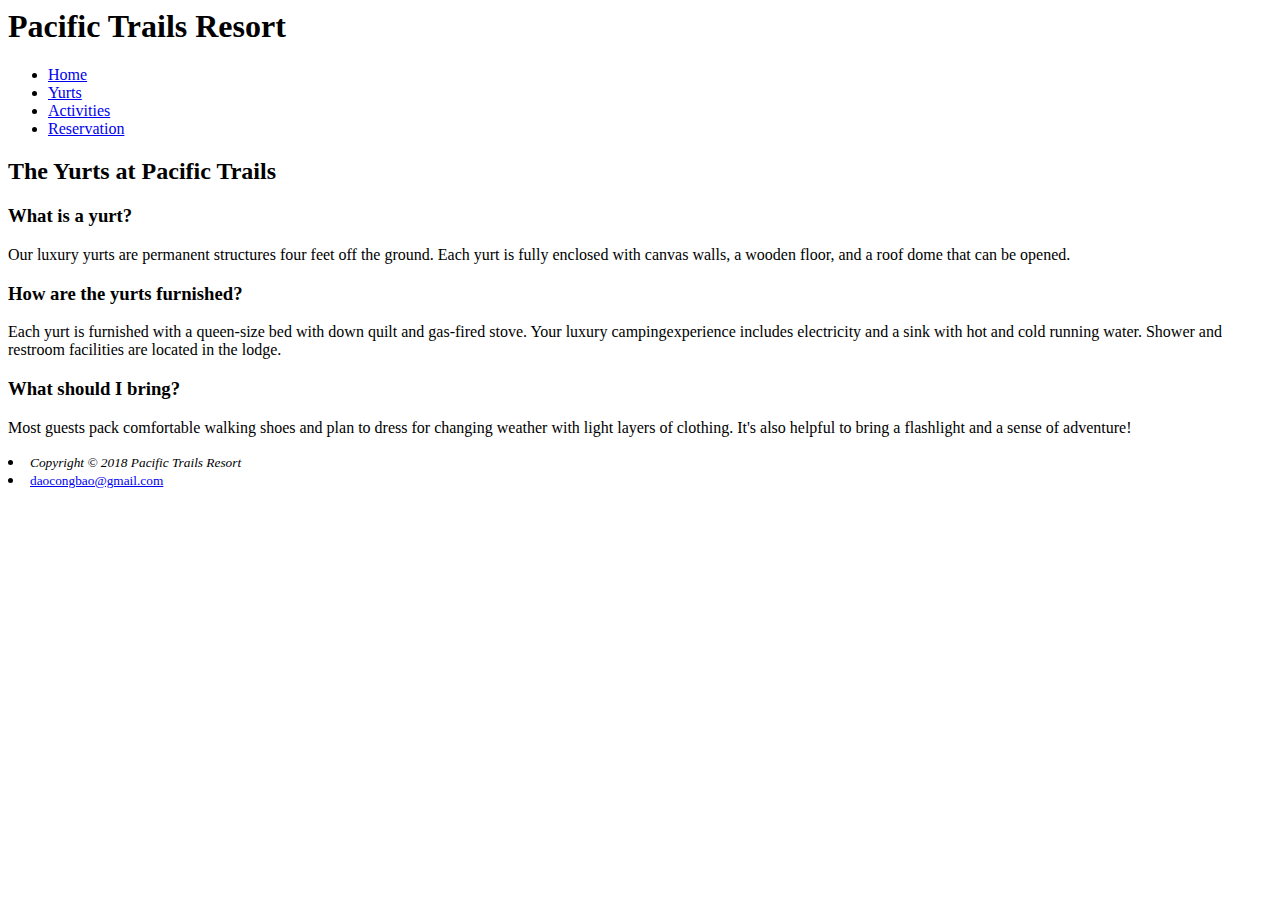
==== Yurts.html @ 3b66ee43 "Merge 231e376927431639ce4bbcd145da6dc6485024c5 into 373d0587822028d254c34b8a44aadab182db3663" ====
<html lang="en">
    <head>
      <title>Pacific Trails Resort</title>
      <meta charset="utf-8">
    </head>
    <body>
    <header><h1>Pacific Trails Resort</h1></header>
    <nav id="menu">
      <ul>
        <li><a href="file:///Users/daocongbao/Desktop/index.html">Home</a> &nbsp;</li>
        <li><a href="file:///Users/daocongbao/Desktop/Yurts.html">Yurts</a> &nbsp;</li>
        <li><a href="Activities.html">Activities</a> &nbsp;</li>
        <li><a href="Reservation.html">Reservation</a> &nbsp;</li>
      </ul>
    </nav>
      <main>
        <h2>The Yurts at Pacific Trails</h2>
        <h3>What is a yurt?</h3>
        <p>Our luxury yurts are permanent structures four feet off the ground. Each yurt is fully enclosed with canvas walls, a wooden floor, and a roof dome that can be opened.</p>
        <h3>How are the yurts furnished?</h3>
        <p>Each yurt is furnished with a queen-size bed with down quilt and gas-fired stove. Your luxury campingexperience includes electricity and a sink with hot and cold running water. Shower and restroom facilities are located in the lodge.
        </p>
        <h3> What should I bring?</h3>
        <p>Most guests pack comfortable walking shoes and plan to dress for changing weather with light layers of clothing. It's also helpful to bring a flashlight and a sense of adventure!</p>
    </main>
  <div>
      <footer>
          <div>
            <li><small><i>Copyright © 2018 Pacific Trails Resort</i></small></li>
            <li><small><a href="daocongbao@gmail.com">daocongbao@gmail.com</a></small></li>
        </div>
      </footer>
      </div>
    </body>
  </html>
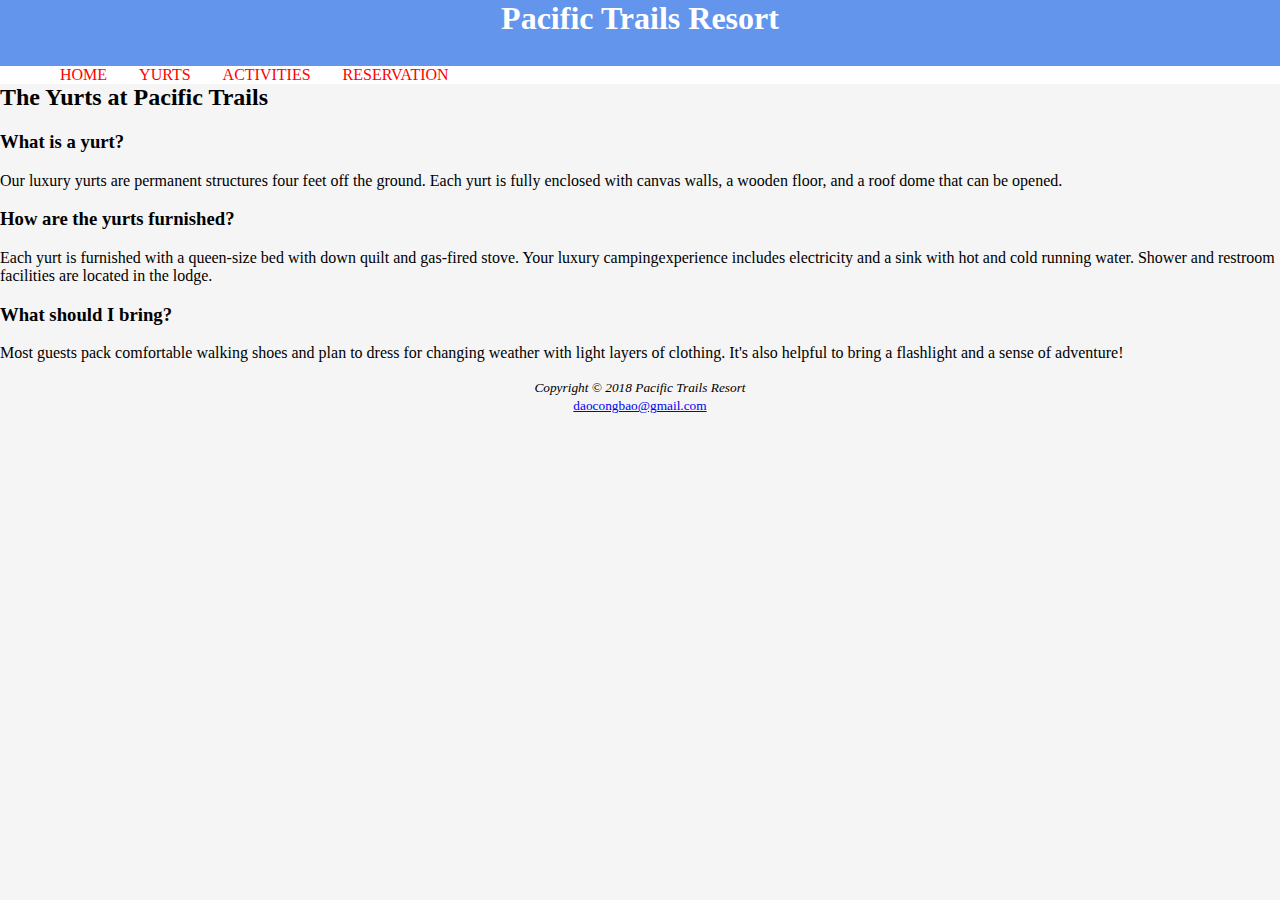
==== commit 50896503: "Merge dd89d3ed3fd411d9c1bb1a21893b4eb1b3f3c06a into 373d0587822028d254c34b8a44aadab182db3663" ====
--- a/Yurts.html
+++ b/Yurts.html
@@ -3,13 +3,15 @@
     <head>
       <title>Pacific Trails Resort</title>
       <meta charset="utf-8">
+      <link rel="stylesheet" href="style.css">
     </head>
     <body>
     <header><h1>Pacific Trails Resort</h1></header>
     <nav id="menu">
       <ul>
-        <li><a href="file:///Users/daocongbao/Desktop/index.html">Home</a> &nbsp;</li>
-        <li><a href="file:///Users/daocongbao/Desktop/Yurts.html">Yurts</a> &nbsp;</li>
+        <li><a href="/Users/daocongbao/Documents/GitHub/RA02_Pacific_Trails_Resort_CongBao/index.html">Home</a> &nbsp;</li>
+        <li><a href="/Users/daocongbao/Documents/GitHub/RA02_Pacific_Trails_Resort_CongBao/Yurts.html 
+          ">Yurts</a> &nbsp;</li>
         <li><a href="Activities.html">Activities</a> &nbsp;</li>
         <li><a href="Reservation.html">Reservation</a> &nbsp;</li>
       </ul>
--- a/style.css
+++ b/style.css
@@ -0,0 +1,50 @@
+body{
+    background-color: whitesmoke;
+    margin: 0;
+    padding: 0;
+}
+#wrapper{
+    background-color: powderblue;
+    width: 80%;
+    margin: auto;
+    box-shadow: 2px 2px 2px 1px brown;
+}
+header{
+    height: 70px;
+    background-color: cornflowerblue;
+    text-align: center;
+    color:white;
+    margin-bottom: -20px;
+}
+nav{
+    background-color: white;
+    margin-top: auto;
+    margin-bottom: -20px;
+}
+nav ul li{
+    list-style-type: none;
+    display: inline-block;
+    margin-left: 20px;
+    text-align: center;
+}
+nav ul li:hover{
+    color: steelblue;
+    background-color: rosybrown;
+}
+nav li a{
+    text-decoration: none;
+    text-transform:uppercase;
+    color:red;
+    padding-top: 15px;
+}
+img{
+    width: 100%;
+    height: 100px;
+    margin-bottom: -20;
+}
+footer{
+    list-style-type: none;
+    margin-left: auto;
+    margin-right: auto;
+    text-align: center;
+}